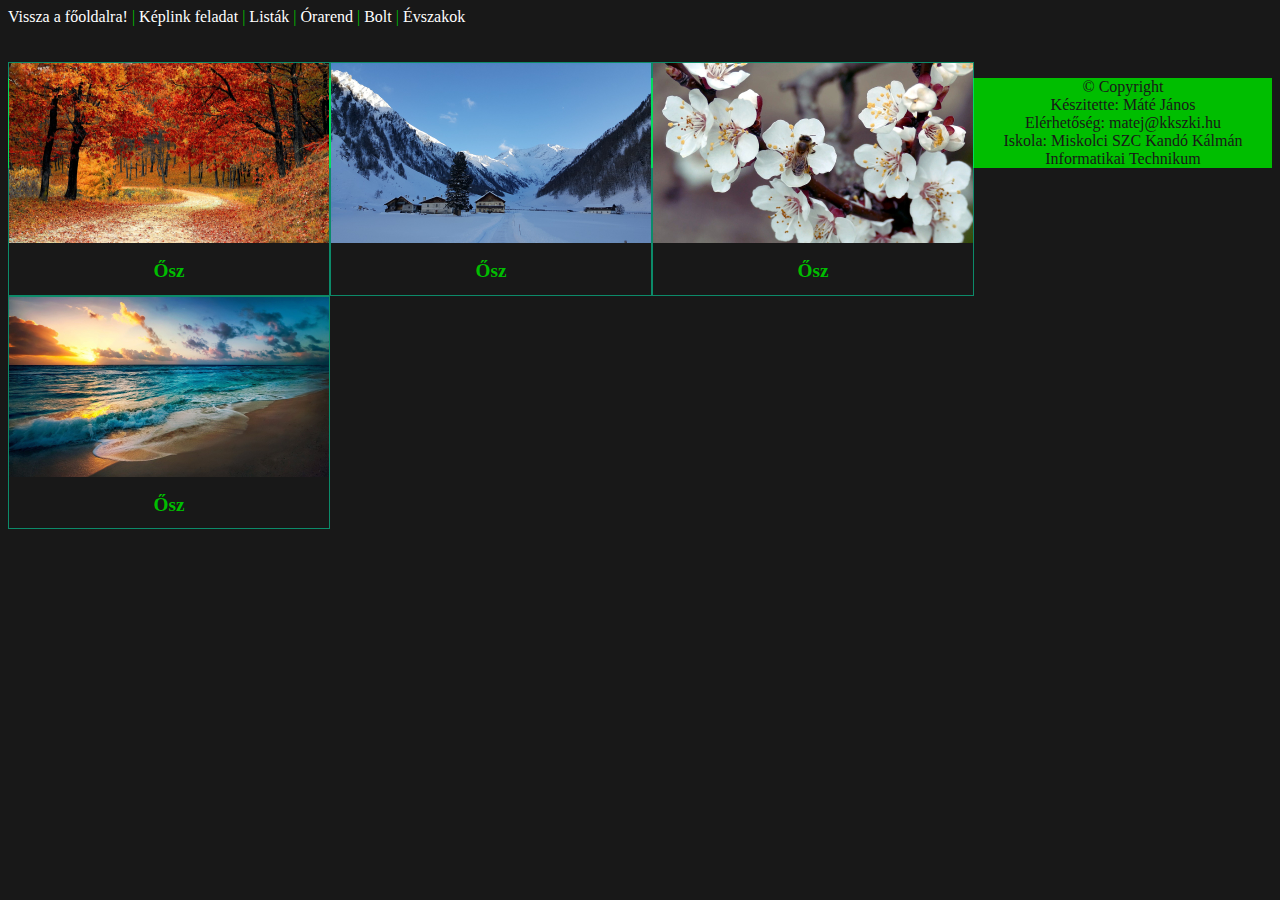
==== evszakok.html @ be286b40 "img" ====
<!DOCTYPE html>
<html lang="hu">

<head>
    <meta charset="UTF-8">
    <meta name="viewport" content="width=device-width, initial-scale=1.0">
    <title>Évszakok</title>
    <link rel="stylesheet" href="css/style.css">
</head>

<body>
    <!--320x180px-->
    <nav>
        <a href="index.html">Vissza a főoldalra!</a> |
        <a href="keplink.html">Képlink feladat</a> |
        <a href="listak.html">Listák</a> |
        <a href="orarend.html">Órarend</a> |
        <a href="urlap.html">Bolt</a> |
        <a href="evszakok.html">Évszakok</a>
    </nav>
    <br><br>
    
    <div id="evszakok">
        <img src="./img/osz.jpg" alt="ősz" title="ősz" class="divimage">
        <h1 class="divszoveg">Ősz</h1>
    </div>

    <div id="evszakok">
        <img src="./img/tel.jpg" alt="tél" title="tél" class="divimage">
        <h1 class="divszoveg">Ősz</h1>
    </div>
    
    <div id="evszakok">
        <img src="./img/tavasz.jpg" alt="tavasz" title="tavasz" class="divimage">
        <h1 class="divszoveg">Ősz</h1>
    </div>
    
    <div id="evszakok">
        <img src="./img/nyar.jpg" alt="nyár" title="nyár" class="divimage">
        <h1 class="divszoveg">Ősz</h1>
    </div>


    <footer>
        <p>
            © Copyright
            <br>
            Készitette: Máté János
            <br>
            Elérhetőség: matej@kkszki.hu
            <br>
            Iskola: Miskolci SZC Kandó Kálmán Informatikai Technikum
            <br>
        </p>
    </footer>
</body>

</html>
---- css/style.css ----
nav a {
    text-decoration: none;
    color: white;
}

nav a:hover {
    color: rgb(0, 97, 0);
    background-color: rgb(156, 255, 156);
    font-weight: bold;
}

body {
    background-color: rgb(24, 24, 24);
    color: rgb(0, 190, 0);
}

footer{
    background-color: rgb(0, 190, 0);
    color: rgb(24, 24, 24);
    text-align: center;
}
/*320x180px*/
#evszakok{
    border: rgba(0, 252, 185, 0.5) solid 1px;
    display: block;
    transition: transform .2s;
    float: left;
    margin: auto
}
#evszakok:hover{
    transform: scale(1.25);
    border: 1px solid rgba(0, 252, 185, 0.5);
    border-collapse: collapse;
    border-radius: 4px;
    box-shadow: 0 0 50px rgba(0, 252, 185, 0.5)
}

.divimage {
    width: 320px;
    height: 180px;
}
    

.divszoveg{
    text-align: center;
    font-size: larger;
}
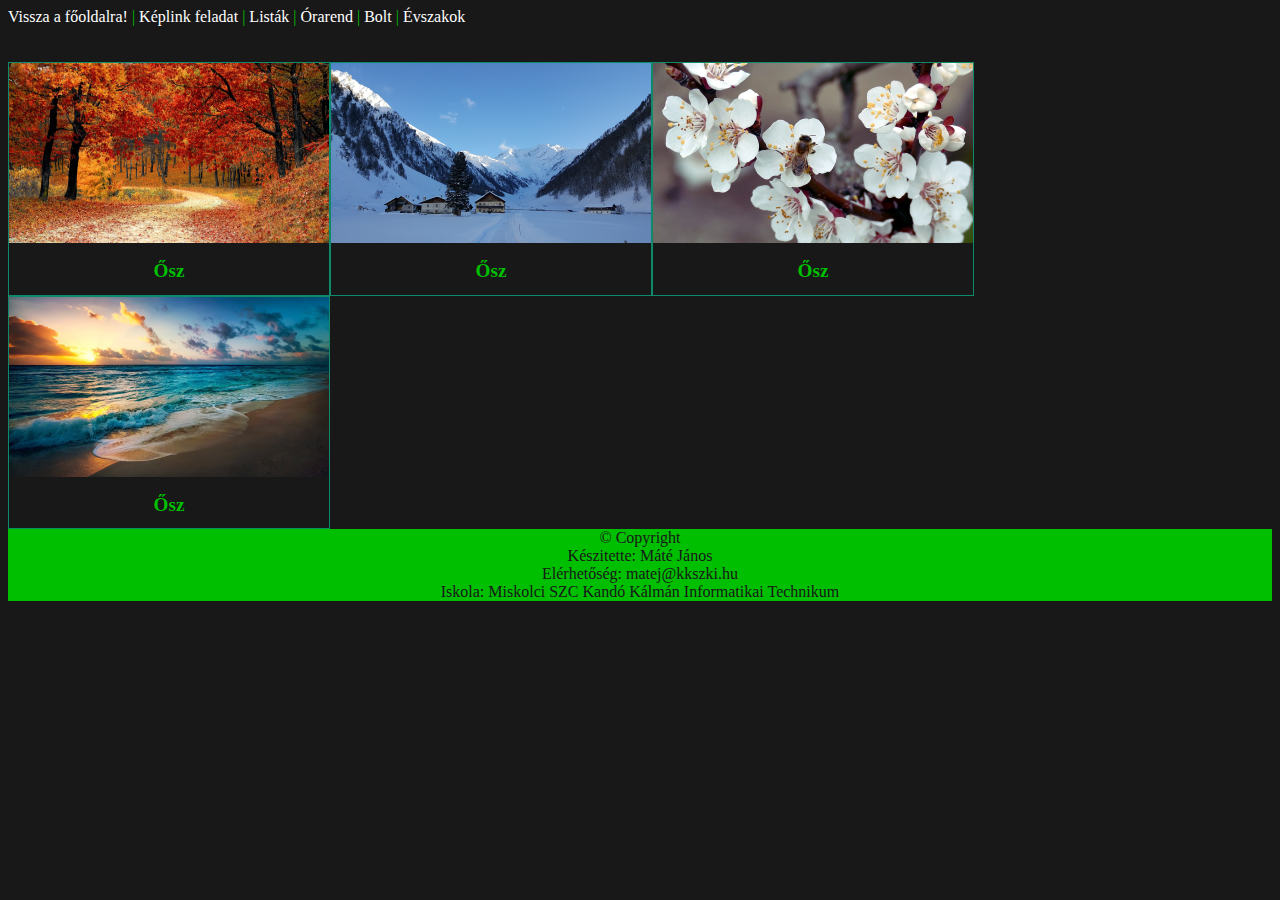
==== commit c419303c: "footer" ====
--- a/evszakok.html
+++ b/evszakok.html
@@ -40,7 +40,7 @@
         <h1 class="divszoveg">Ősz</h1>
     </div>
 
-
+<div style="clear: both;">
     <footer>
         <p>
             © Copyright
@@ -53,6 +53,8 @@
             <br>
         </p>
     </footer>
+</div>
+
 </body>
 
 </html>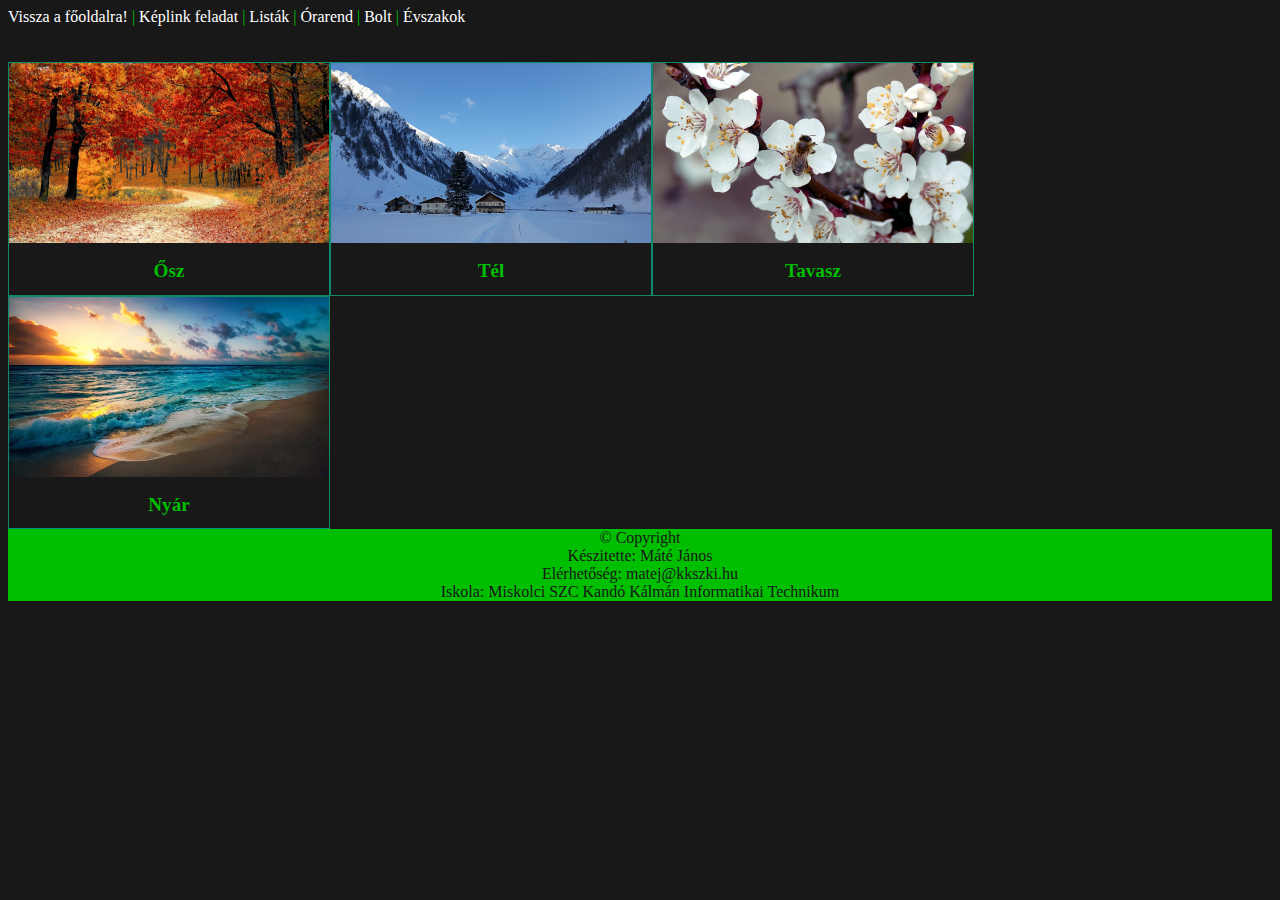
==== commit d6d20dc7: "evszak" ====
--- a/evszakok.html
+++ b/evszakok.html
@@ -27,17 +27,17 @@
 
     <div id="evszakok">
         <img src="./img/tel.jpg" alt="tél" title="tél" class="divimage">
-        <h1 class="divszoveg">Ősz</h1>
+        <h1 class="divszoveg">Tél</h1>
     </div>
     
     <div id="evszakok">
         <img src="./img/tavasz.jpg" alt="tavasz" title="tavasz" class="divimage">
-        <h1 class="divszoveg">Ősz</h1>
+        <h1 class="divszoveg">Tavasz</h1>
     </div>
     
     <div id="evszakok">
         <img src="./img/nyar.jpg" alt="nyár" title="nyár" class="divimage">
-        <h1 class="divszoveg">Ősz</h1>
+        <h1 class="divszoveg">Nyár</h1>
     </div>
 
 <div style="clear: both;">
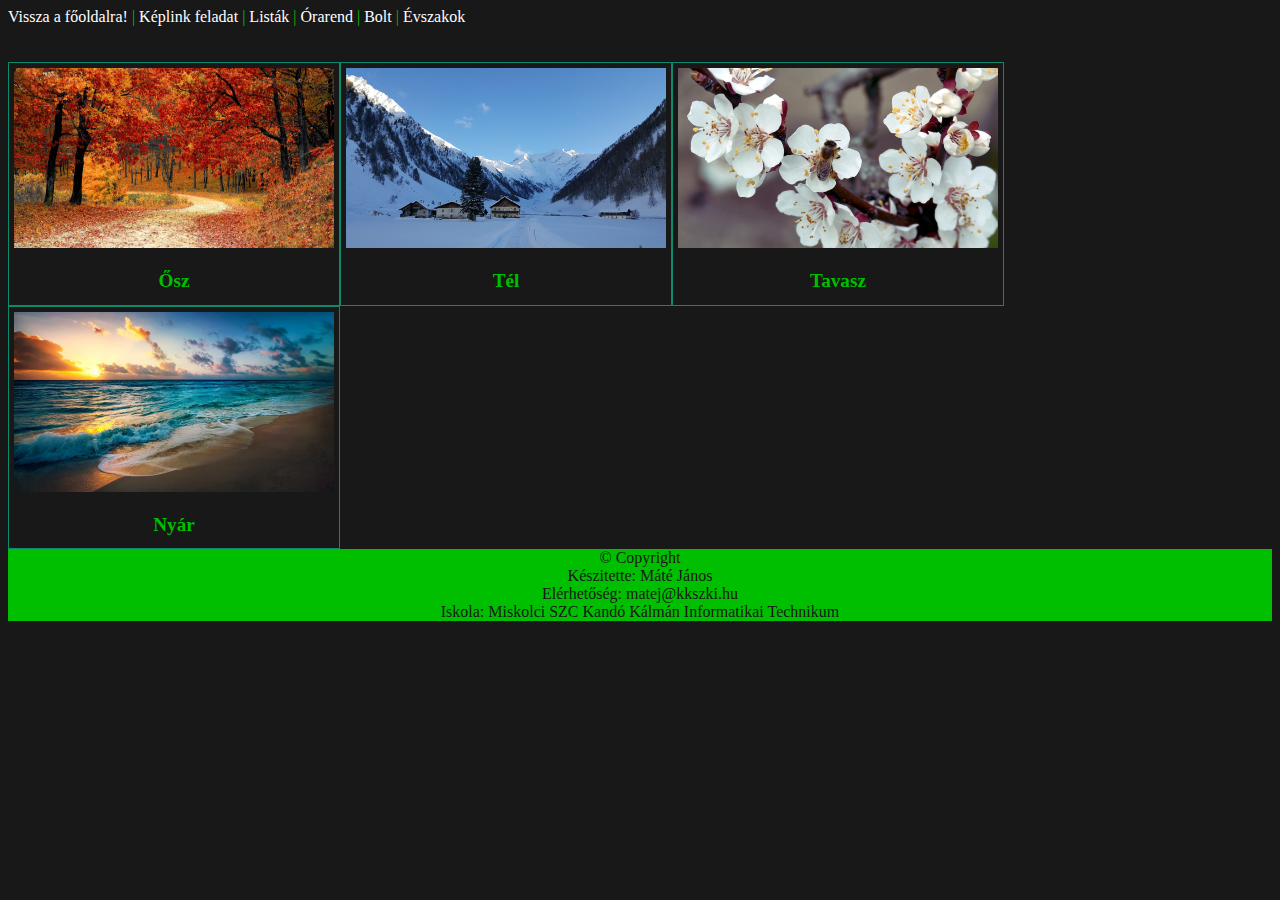
==== commit a6d947f1: "br" ====
--- a/evszakok.html
+++ b/evszakok.html
@@ -39,6 +39,7 @@
         <img src="./img/nyar.jpg" alt="nyár" title="nyár" class="divimage">
         <h1 class="divszoveg">Nyár</h1>
     </div>
+    <br><br>
 
 <div style="clear: both;">
     <footer>
--- a/css/style.css
+++ b/css/style.css
@@ -38,6 +38,7 @@
 .divimage {
     width: 320px;
     height: 180px;
+    margin: 5px;
 }
     
 
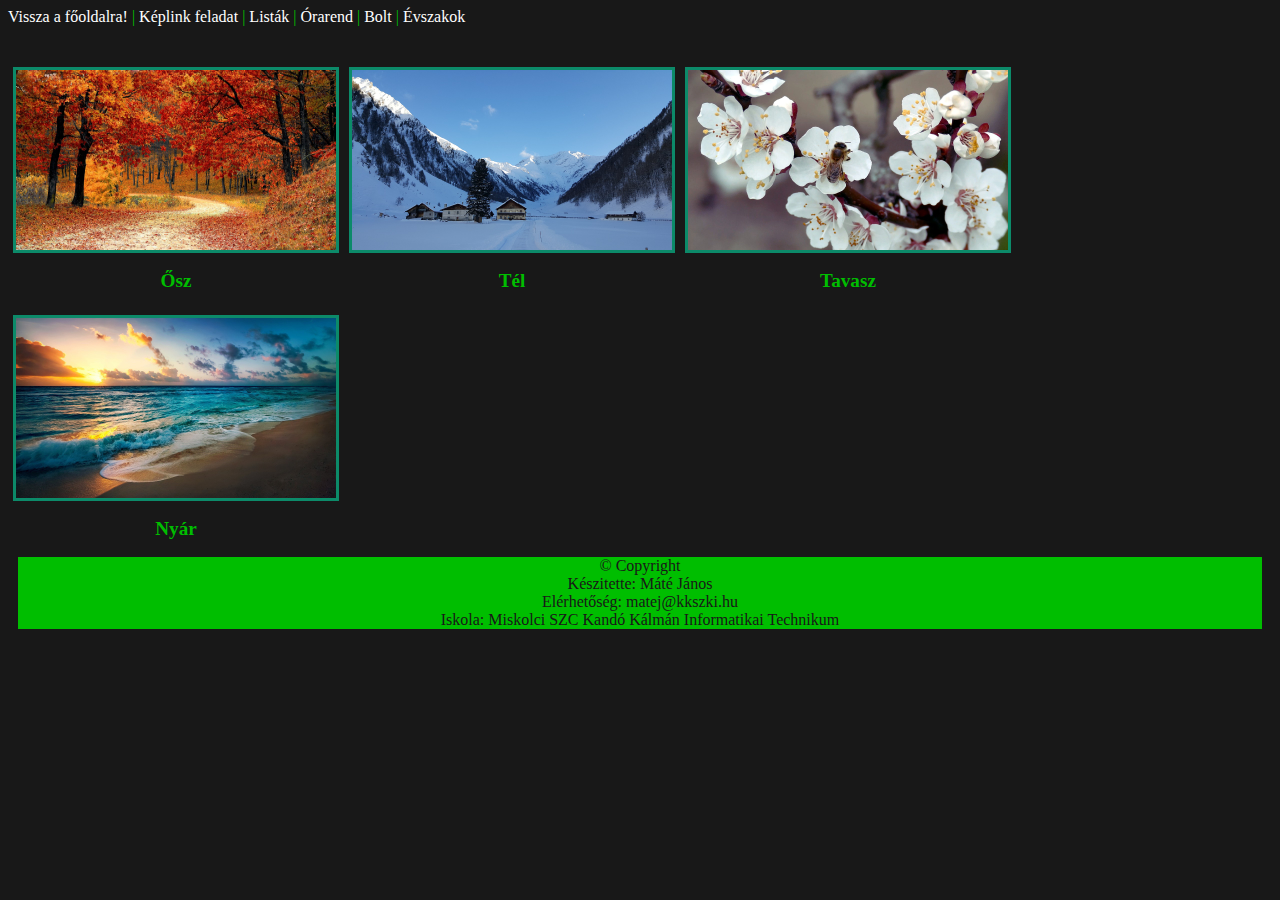
==== commit 98084a9a: "margin2" ====
--- a/evszakok.html
+++ b/evszakok.html
@@ -41,7 +41,7 @@
     </div>
     <br><br>
 
-<div style="clear: both;">
+<div style="clear: both; margin: 10px;">
     <footer>
         <p>
             © Copyright
--- a/css/style.css
+++ b/css/style.css
@@ -21,15 +21,15 @@
 }
 /*320x180px*/
 #evszakok{
-    border: rgba(0, 252, 185, 0.5) solid 1px;
+    
     display: block;
     transition: transform .2s;
     float: left;
-    margin: auto
+    margin: 5px
 }
 #evszakok:hover{
     transform: scale(1.25);
-    border: 1px solid rgba(0, 252, 185, 0.5);
+    
     border-collapse: collapse;
     border-radius: 4px;
     box-shadow: 0 0 50px rgba(0, 252, 185, 0.5)
@@ -38,7 +38,8 @@
 .divimage {
     width: 320px;
     height: 180px;
-    margin: 5px;
+    
+    border: rgba(0, 252, 185, 0.5) solid 3px;
 }
     
 
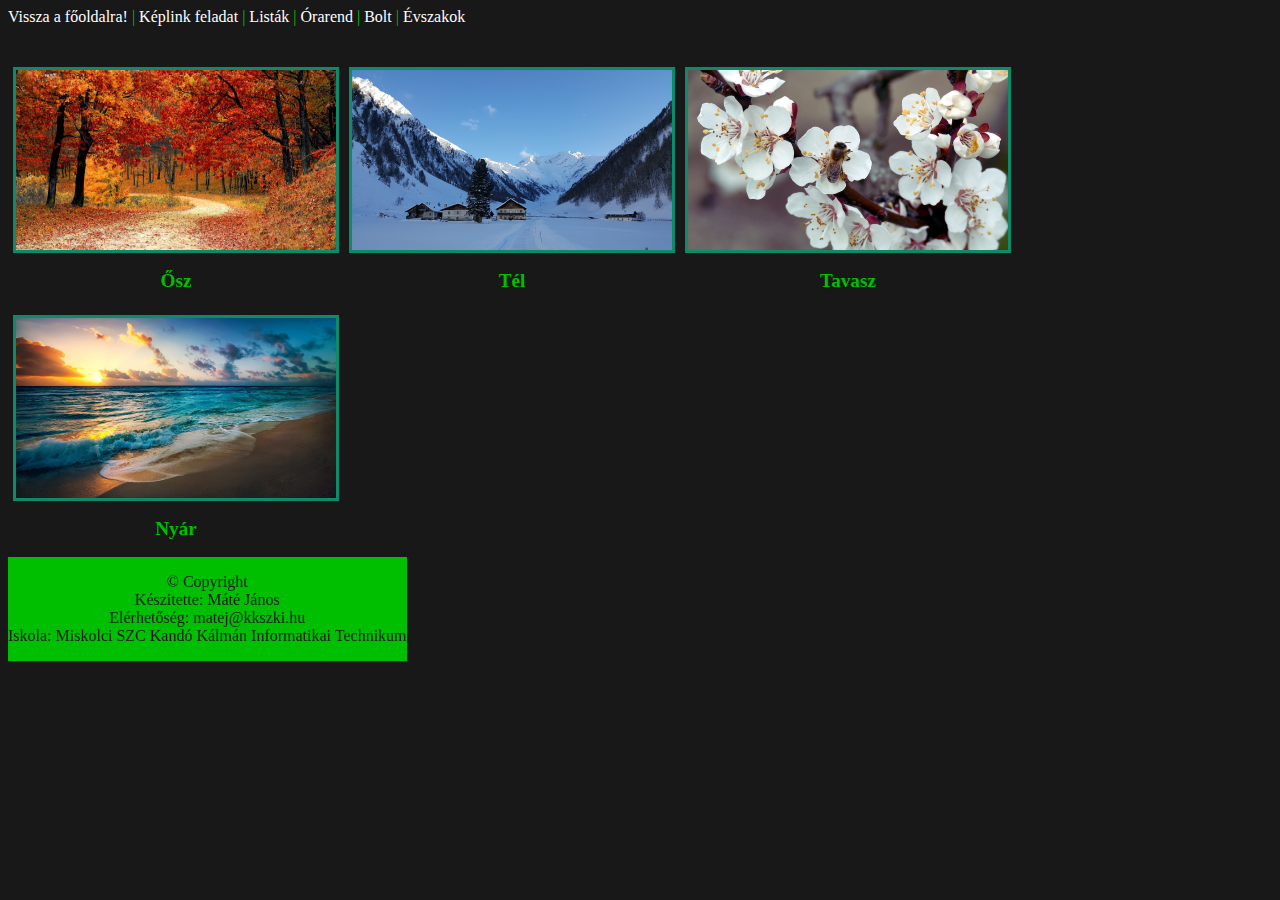
==== commit eadd5bc2: "pos fix" ====
--- a/evszakok.html
+++ b/evszakok.html
@@ -41,7 +41,7 @@
     </div>
     <br><br>
 
-<div style="clear: both; margin: 10px;">
+<div style="clear: both;">
     <footer>
         <p>
             © Copyright
--- a/css/style.css
+++ b/css/style.css
@@ -15,9 +15,12 @@
 }
 
 footer{
+    vertical-align: bottom;
     background-color: rgb(0, 190, 0);
     color: rgb(24, 24, 24);
     text-align: center;
+    position: fixed;
+    
 }
 /*320x180px*/
 #evszakok{
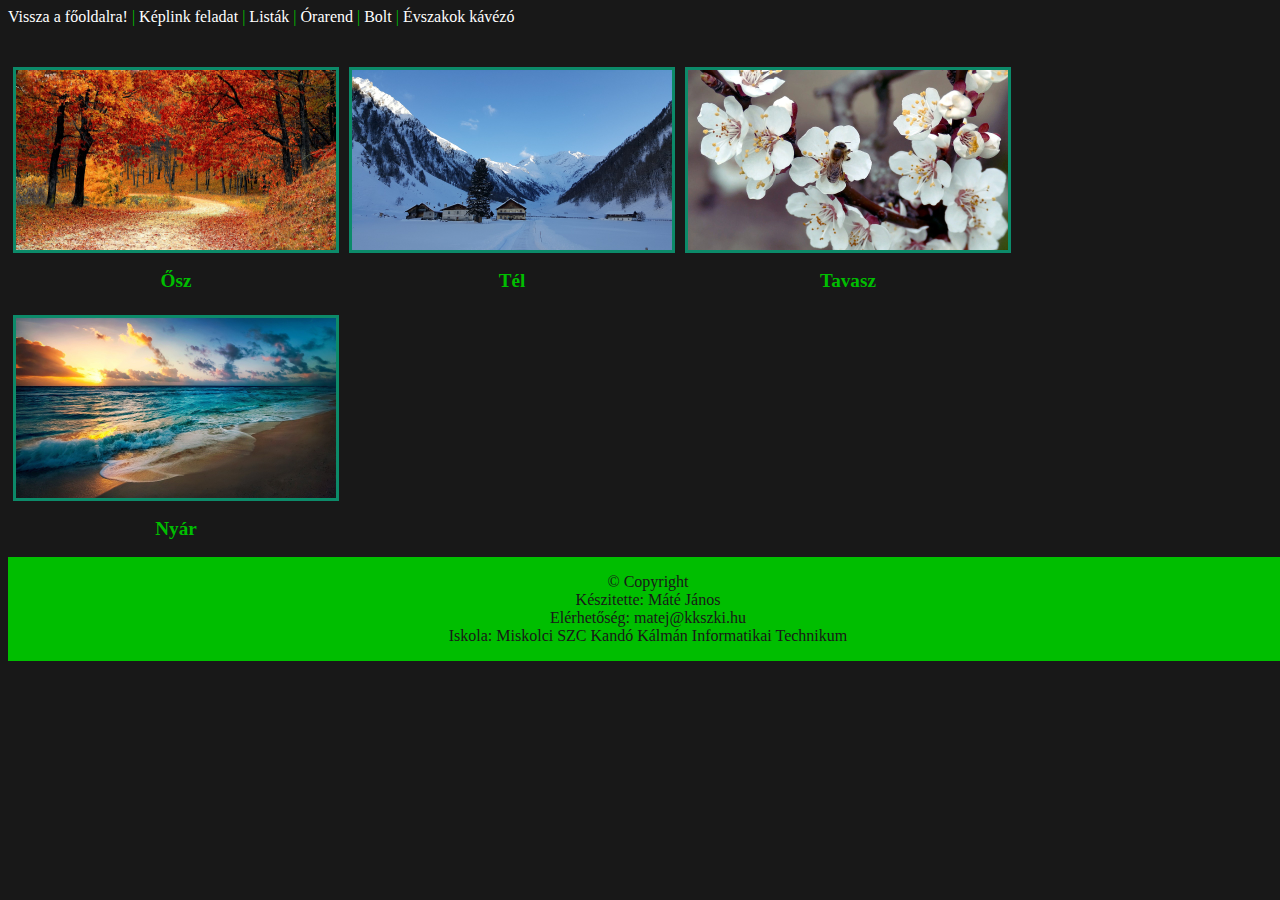
==== commit 0136c093: "kave" ====
--- a/evszakok.html
+++ b/evszakok.html
@@ -17,6 +17,7 @@
         <a href="orarend.html">Órarend</a> |
         <a href="urlap.html">Bolt</a> |
         <a href="evszakok.html">Évszakok</a>
+        <a href="./kávézó/kave.html">kávézó</a>
     </nav>
     <br><br>
     
--- a/css/style.css
+++ b/css/style.css
@@ -20,6 +20,7 @@
     color: rgb(24, 24, 24);
     text-align: center;
     position: fixed;
+    width: 100%;
     
 }
 /*320x180px*/
